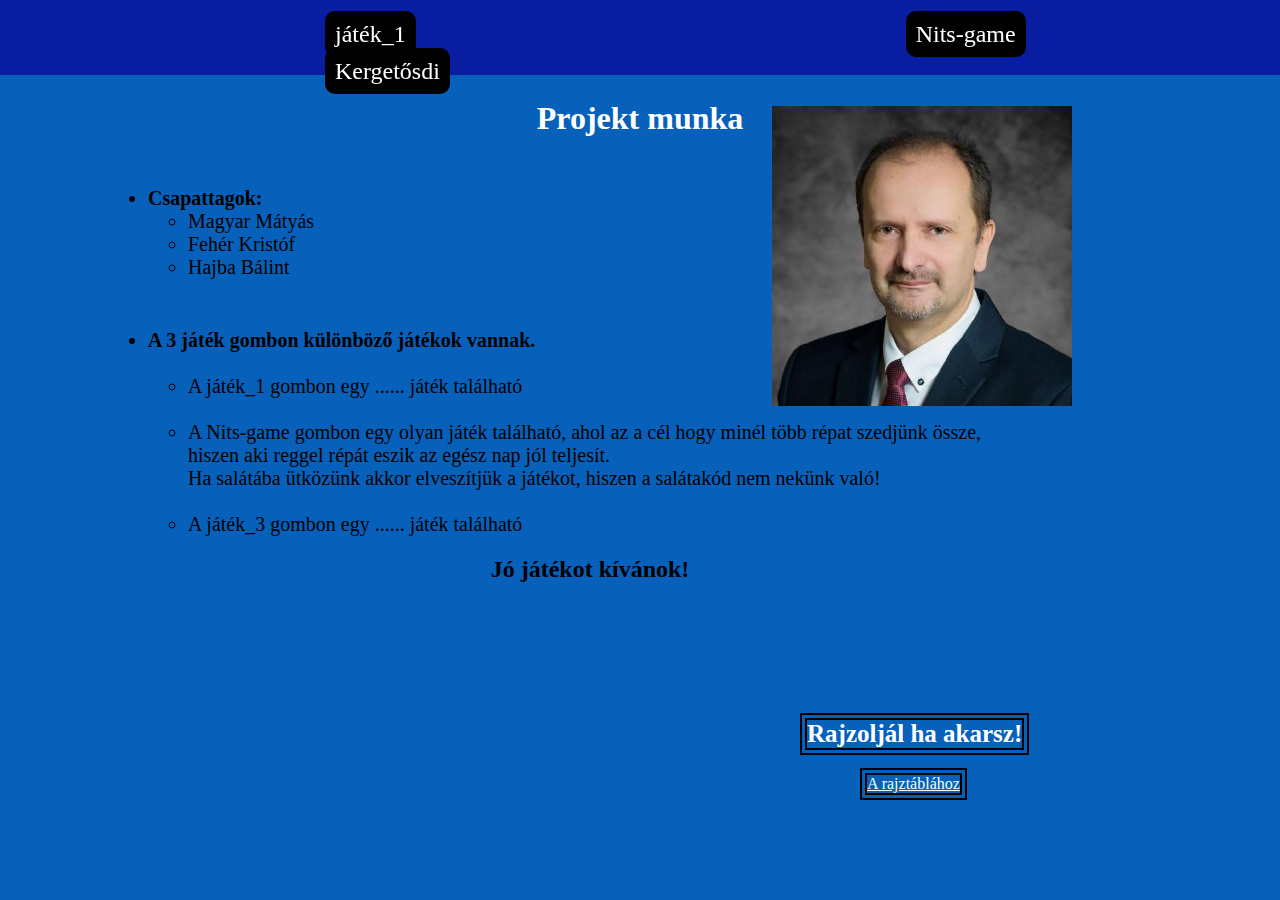
==== index.html @ cb825188 "Merge pull request #19 from magyar-matyas/5-kergető-prototípus" ====
<!DOCTYPE html>
<html lang="hu">
<head>
    <meta charset="UTF-8">
    <meta name="viewport" content="width=device-width, initial-scale=1.0">
    <link rel="stylesheet" href="style.css">
    <title>Projekt munka</title>
</head>
<body>
    <div class="navbar">
        <ul class="navbar-list">
            <li class="navbar-item">
                <a href="" class="navbar-link">játék_1</a>
            </li>
            <li class="navbar-item">
                <a href="enjatekom.html" class="navbar-link">Nits-game</a>
            </li>
            <li class="navbar-item">
                <a href="kergeto.html" class="navbar-link">Kergetősdi</a>
            </li>
        </ul>
    </div>
    <div class="szoveg">
        <h1>Projekt munka</h1>
        <ul class="szovegtagol">
            <li>
                Csapattagok: 
                <ul id="adatok">
                    <li>Magyar Mátyás</li>
                    <li>Fehér Kristóf</li>
                    <li>Hajba Bálint</li>
                </ul>
            </li>
        </ul>
            <ul id="jatekutasitas">
                <li>A 3 játék gombon különböző játékok vannak.</li>
                <br>
                <ul id="leiras">
                    <li>A játék_1 gombon egy ...... játék található</li>
                    <br>
                    <li>A Nits-game gombon egy olyan játék található, ahol az a cél hogy minél több répat szedjünk össze,<br> hiszen aki reggel répát eszik az egész nap jól teljesít. <br> Ha salátába ütközünk akkor elveszítjük a játékot, hiszen a salátakód nem nekünk való!</li>
                    <br>
                    <li>A játék_3 gombon egy ...... játék található</li>
                </ul>
            </ul>
    </div>
    <div>
        <img id="fooldal_kep" src="kepek/fooldal_kep_jo.png">
        <h2 id="jokivansag">Jó játékot kívánok!</h2>
    </div>
    <div>
        <h3 id="kergetotitle">Rajzoljál ha akarsz!</h3>
        <a href="rajzolo.html" id="rajzolokezd">A rajztáblához</a>
    </div>
</body>
</html>
---- style.css ----
body {
    background-color: #0761bb;
    font-family: 'Roboto';
    color: white;
    text-align: justify;
  }
  
  .navbar {
    width: 100%;
    height: 75px;
    background-color: #091da0;
    margin: 0;
    position: fixed;
    top: 0;
    left: 0;
    z-index: 2;
  }
  
  .navbar-item {
    float: left;
    margin: 5px;
  }
  
  .navbar-link {
    margin-left: 280px;
    margin-right: 200px;
    text-decoration: none;
    color: white;
    padding: 10px;
    background-color: black;
    border-radius: 10px;
    font-size: 24px;
  }
  
  .navbar-list {
    list-style: none;
    height: 50px;
  }
  
  .navbar-link:hover {
    background-color: rgb(255, 0, 0);
    transition: 0.2s;
  }

  h1{
    color: rgb(255, 255, 255);
    text-align: center;
    margin-top: 100px;
    font-family: 'Times New Roman', Times, serif;
  }

.szovegtagol{
  color: black;
  font-size: 20px;
  font-family: 'Times New Roman', Times, serif;
  font-weight: bold;
  margin-left: 100px;
  margin-top: 50px;
  }

#adatok{
  font-weight: normal;
}

#leiras{
  font-weight: normal;
}

#jatekutasitas{
  color: black;
  font-size: 20px;
  font-family: 'Times New Roman', Times, serif;
  font-weight: bold;
  margin-left: 100px;
  margin-top: 50px;
}

#fooldal_kep{
  position: relative;
  float: right;
  bottom: 450px;
  display: block;
  height: 300px;
  margin-right: 200px;
}

#jokivansag{
  position: relative;
  color: black;
  font-weight: bold;
  font-family: 'Times New Roman', Times, serif;
  text-align: center;
  margin-left: 400px;
}

#rajzolokezd{
  border: 7px double black;
  position: absolute;
  color: azure;
  bottom: 100px;
  left: 860px;
}

#kergetotitle{
  border: 7px double black;
  font-size: 25px;
  position: absolute;
  bottom: 120px;
  left: 800px;
}
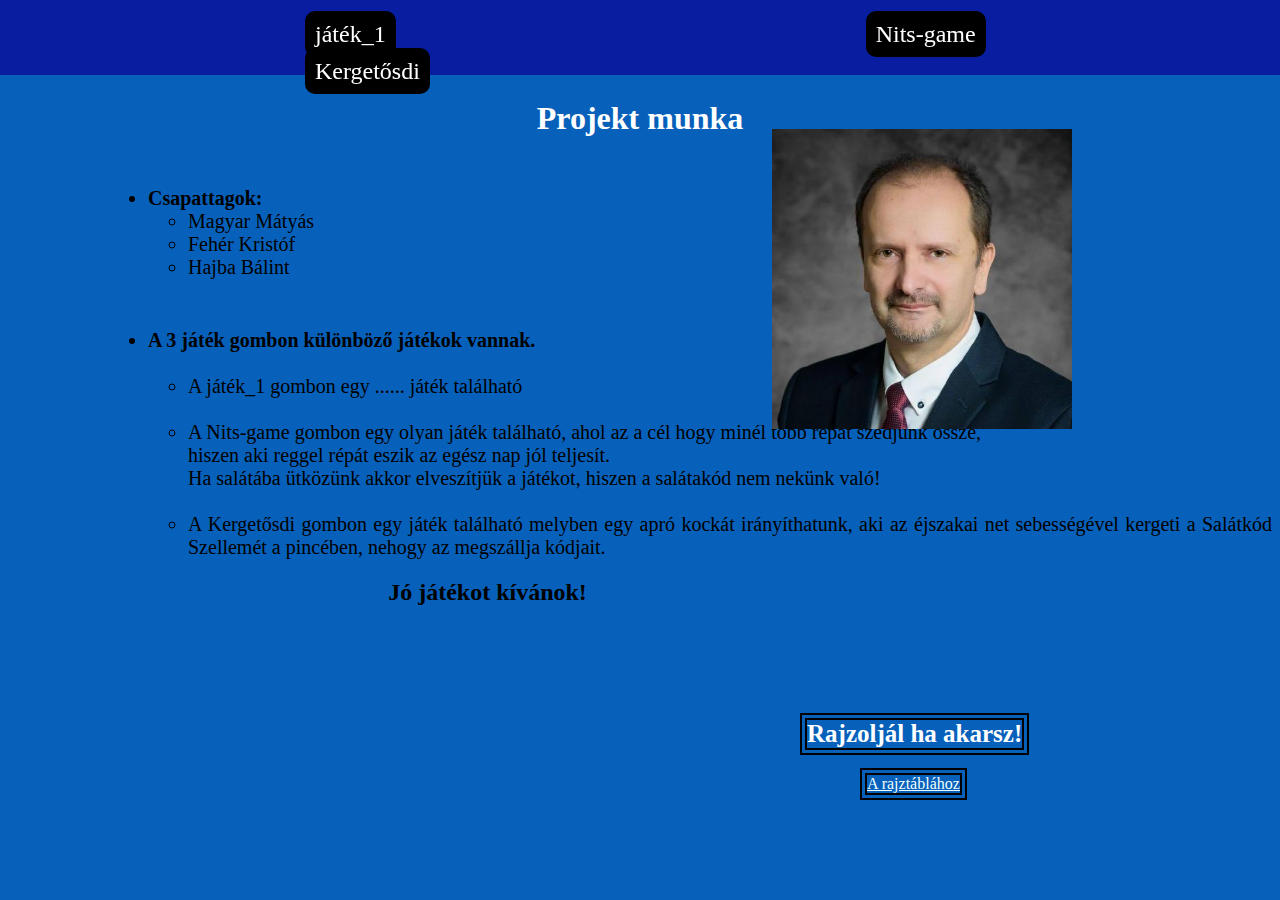
==== commit 6846175d: "Leírás" ====
--- a/index.html
+++ b/index.html
@@ -13,7 +13,7 @@
                 <a href="" class="navbar-link">játék_1</a>
             </li>
             <li class="navbar-item">
-                <a href="enjatekom.html" class="navbar-link">Nits-game</a>
+                <a href="" class="navbar-link">Nits-game</a>
             </li>
             <li class="navbar-item">
                 <a href="kergeto.html" class="navbar-link">Kergetősdi</a>
@@ -40,7 +40,7 @@
                     <br>
                     <li>A Nits-game gombon egy olyan játék található, ahol az a cél hogy minél több répat szedjünk össze,<br> hiszen aki reggel répát eszik az egész nap jól teljesít. <br> Ha salátába ütközünk akkor elveszítjük a játékot, hiszen a salátakód nem nekünk való!</li>
                     <br>
-                    <li>A játék_3 gombon egy ...... játék található</li>
+                    <li>A Kergetősdi gombon egy játék található melyben egy apró kockát irányíthatunk, aki az éjszakai net sebességével kergeti a Salátkód Szellemét a pincében, nehogy az megszállja kódjait.</li>
                 </ul>
             </ul>
     </div>
--- a/style.css
+++ b/style.css
@@ -22,7 +22,7 @@
   }
   
   .navbar-link {
-    margin-left: 280px;
+    margin-left: 260px;
     margin-right: 200px;
     text-decoration: none;
     color: white;
@@ -90,7 +90,7 @@
   font-weight: bold;
   font-family: 'Times New Roman', Times, serif;
   text-align: center;
-  margin-left: 400px;
+  margin-left: 195px;
 }
 
 #rajzolokezd{
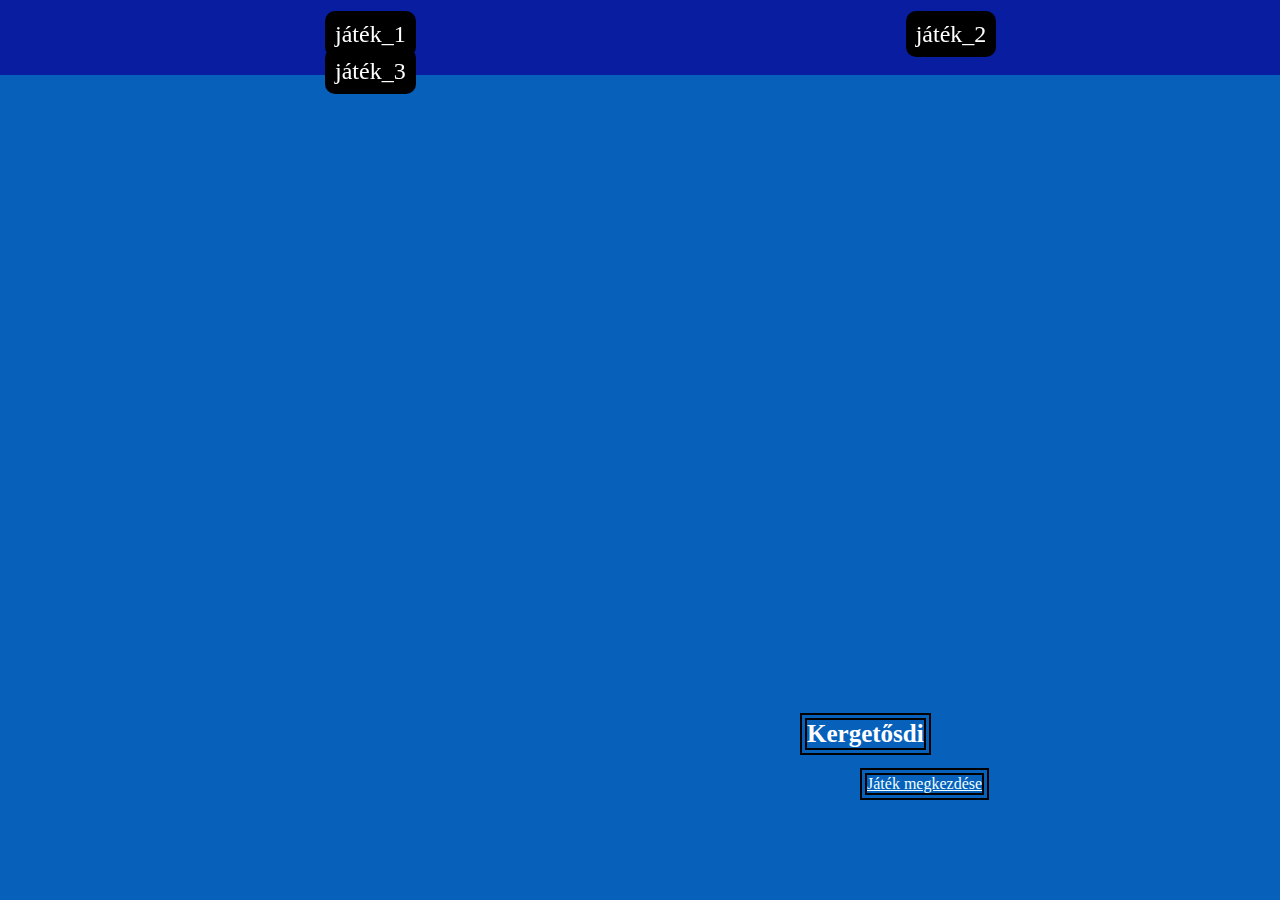
==== commit 3b8cfce7: "Flappy Nits feltoltese feltoltve" ====
--- a/index.html
+++ b/index.html
@@ -10,47 +10,21 @@
     <div class="navbar">
         <ul class="navbar-list">
             <li class="navbar-item">
-                <a href="" class="navbar-link">játék_1</a>
+                <a href="flappy.html" class="navbar-link">játék_1</a>
             </li>
             <li class="navbar-item">
-                <a href="" class="navbar-link">Nits-game</a>
+                <a href="" class="navbar-link">játék_2</a>
             </li>
             <li class="navbar-item">
-                <a href="kergeto.html" class="navbar-link">Kergetősdi</a>
+                <a href="#kergetotitle" class="navbar-link">játék_3</a>
             </li>
         </ul>
     </div>
-    <div class="szoveg">
-        <h1>Projekt munka</h1>
-        <ul class="szovegtagol">
-            <li>
-                Csapattagok: 
-                <ul id="adatok">
-                    <li>Magyar Mátyás</li>
-                    <li>Fehér Kristóf</li>
-                    <li>Hajba Bálint</li>
-                </ul>
-            </li>
-        </ul>
-            <ul id="jatekutasitas">
-                <li>A 3 játék gombon különböző játékok vannak.</li>
-                <br>
-                <ul id="leiras">
-                    <li>A játék_1 gombon egy ...... játék található</li>
-                    <br>
-                    <li>A Nits-game gombon egy olyan játék található, ahol az a cél hogy minél több répat szedjünk össze,<br> hiszen aki reggel répát eszik az egész nap jól teljesít. <br> Ha salátába ütközünk akkor elveszítjük a játékot, hiszen a salátakód nem nekünk való!</li>
-                    <br>
-                    <li>A Kergetősdi gombon egy játék található melyben egy apró kockát irányíthatunk, aki az éjszakai net sebességével kergeti a Salátkód Szellemét a pincében, nehogy az megszállja kódjait.</li>
-                </ul>
-            </ul>
-    </div>
+
     <div>
-        <img id="fooldal_kep" src="kepek/fooldal_kep_jo.png">
-        <h2 id="jokivansag">Jó játékot kívánok!</h2>
-    </div>
-    <div>
-        <h3 id="kergetotitle">Rajzoljál ha akarsz!</h3>
-        <a href="rajzolo.html" id="rajzolokezd">A rajztáblához</a>
+        <h3 id="kergetotitle">Kergetősdi</h3>
+        <a href="kergeto.html" id="kergetokezd">Játék megkezdése</a>
+        <a href="rajzolo.html" id="rajzolokezd">Játék megkezdése</a>
     </div>
 </body>
 </html>--- a/style.css
+++ b/style.css
@@ -22,7 +22,7 @@
   }
   
   .navbar-link {
-    margin-left: 260px;
+    margin-left: 280px;
     margin-right: 200px;
     text-decoration: none;
     color: white;
@@ -90,7 +90,7 @@
   font-weight: bold;
   font-family: 'Times New Roman', Times, serif;
   text-align: center;
-  margin-left: 195px;
+  margin-left: 450px;
 }
 
 #rajzolokezd{
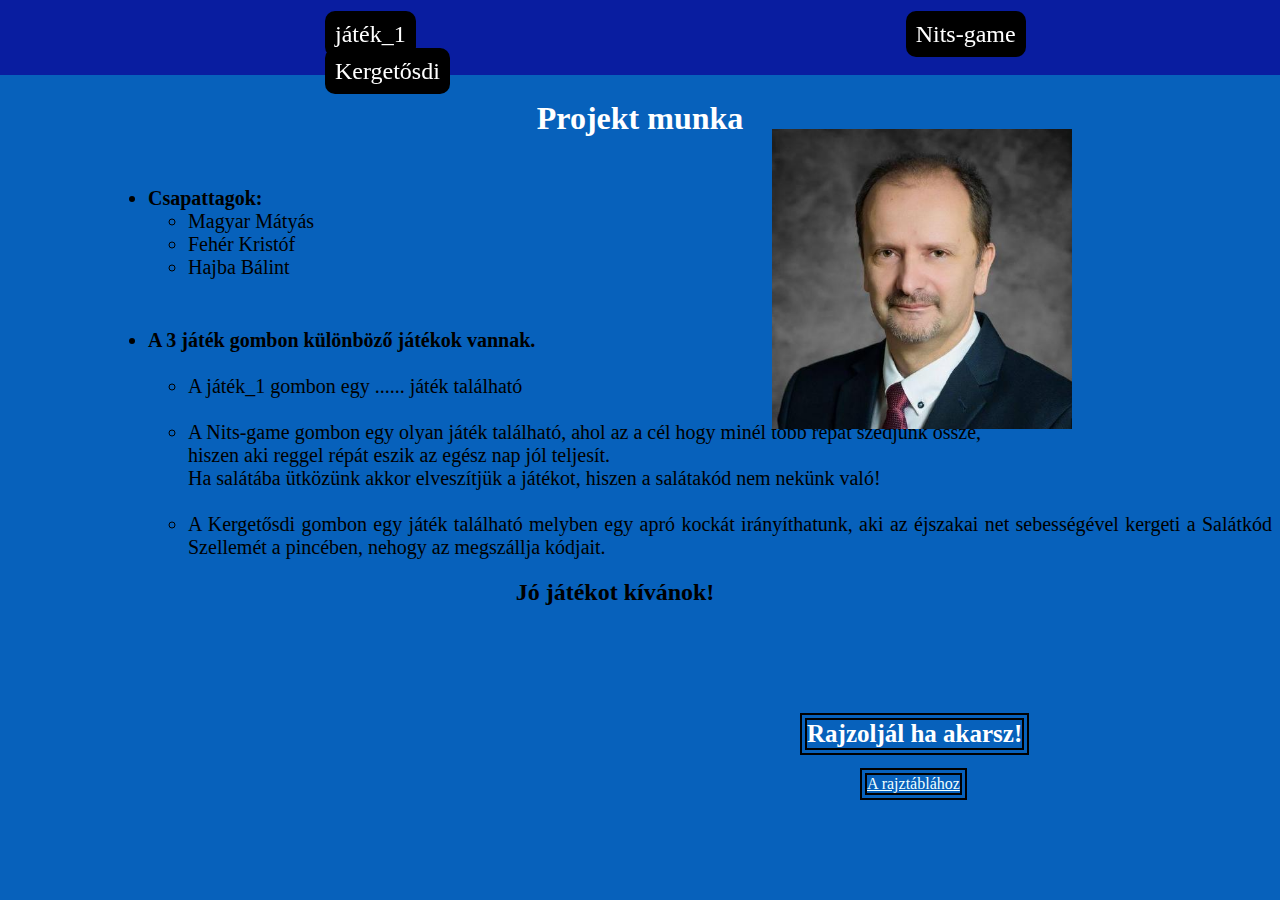
==== commit 543ab8c2: "Merge pull request #21 from magyar-matyas/18-flappy-nits" ====
--- a/index.html
+++ b/index.html
@@ -13,18 +13,44 @@
                 <a href="flappy.html" class="navbar-link">játék_1</a>
             </li>
             <li class="navbar-item">
-                <a href="" class="navbar-link">játék_2</a>
+                <a href="enjatekom.html" class="navbar-link">Nits-game</a>
             </li>
             <li class="navbar-item">
-                <a href="#kergetotitle" class="navbar-link">játék_3</a>
+                <a href="kergeto.html" class="navbar-link">Kergetősdi</a>
             </li>
         </ul>
     </div>
-
+    <div class="szoveg">
+        <h1>Projekt munka</h1>
+        <ul class="szovegtagol">
+            <li>
+                Csapattagok: 
+                <ul id="adatok">
+                    <li>Magyar Mátyás</li>
+                    <li>Fehér Kristóf</li>
+                    <li>Hajba Bálint</li>
+                </ul>
+            </li>
+        </ul>
+            <ul id="jatekutasitas">
+                <li>A 3 játék gombon különböző játékok vannak.</li>
+                <br>
+                <ul id="leiras">
+                    <li>A játék_1 gombon egy ...... játék található</li>
+                    <br>
+                    <li>A Nits-game gombon egy olyan játék található, ahol az a cél hogy minél több répat szedjünk össze,<br> hiszen aki reggel répát eszik az egész nap jól teljesít. <br> Ha salátába ütközünk akkor elveszítjük a játékot, hiszen a salátakód nem nekünk való!</li>
+                    <br>
+                    <li>A Kergetősdi gombon egy játék található melyben egy apró kockát irányíthatunk, aki az éjszakai net sebességével kergeti a Salátkód Szellemét a pincében, nehogy az megszállja kódjait.</li>
+                </ul>
+            </ul>
+    </div>
     <div>
-        <h3 id="kergetotitle">Kergetősdi</h3>
-        <a href="kergeto.html" id="kergetokezd">Játék megkezdése</a>
-        <a href="rajzolo.html" id="rajzolokezd">Játék megkezdése</a>
+        <img id="fooldal_kep" src="kepek/fooldal_kep_jo.png">
+        <h2 id="jokivansag">Jó játékot kívánok!</h2>
+    </div>
+    <div>
+        <h3 id="kergetotitle">Rajzoljál ha akarsz!</h3>
+        <a href="rajzolo.html" id="rajzolokezd">A rajztáblához</a>
     </div>
 </body>
 </html>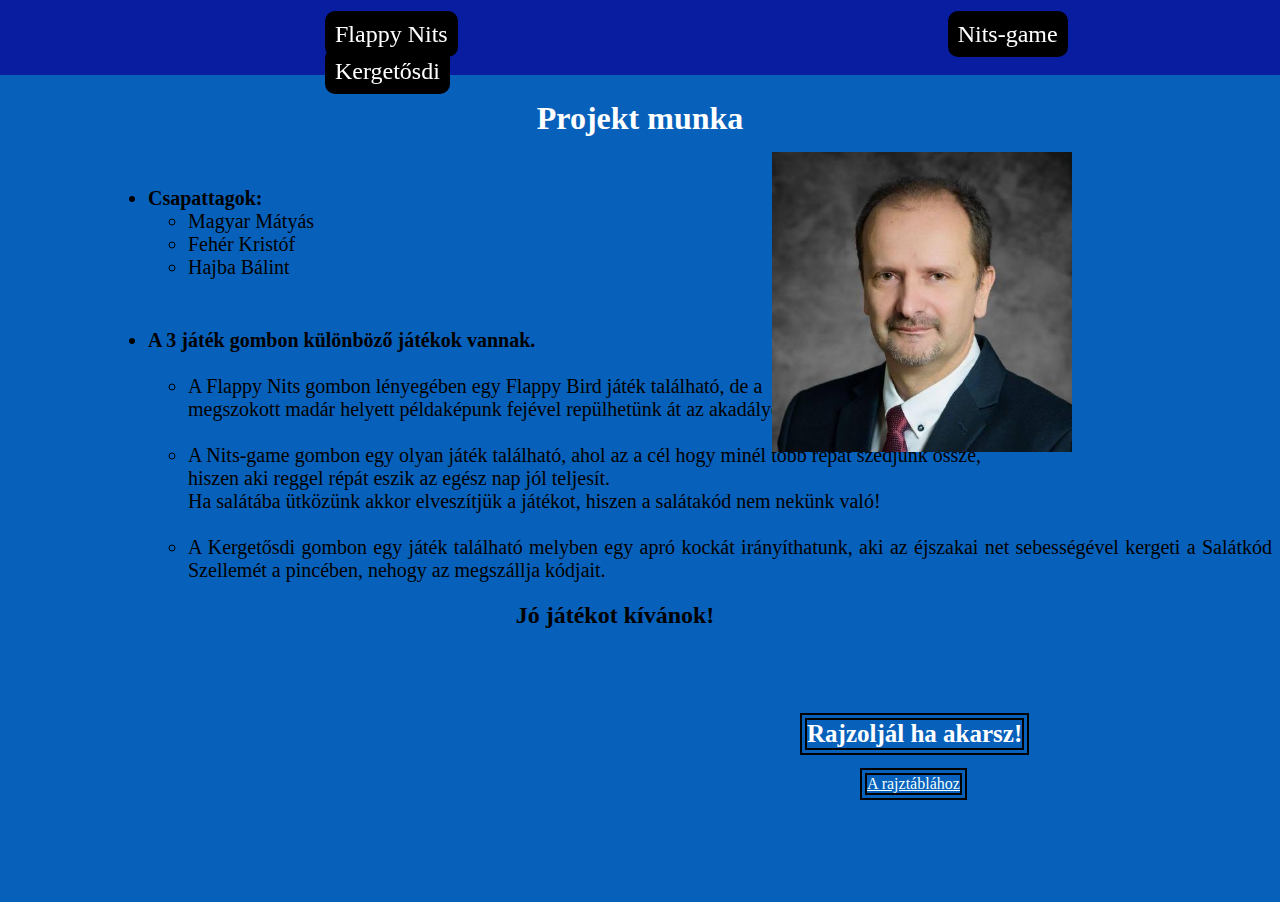
==== commit 4836b306: "flappy nits kepvaltogatas" ====
--- a/index.html
+++ b/index.html
@@ -10,7 +10,7 @@
     <div class="navbar">
         <ul class="navbar-list">
             <li class="navbar-item">
-                <a href="flappy.html" class="navbar-link">játék_1</a>
+                <a href="flappy.html" class="navbar-link">Flappy Nits</a>
             </li>
             <li class="navbar-item">
                 <a href="enjatekom.html" class="navbar-link">Nits-game</a>
@@ -36,7 +36,7 @@
                 <li>A 3 játék gombon különböző játékok vannak.</li>
                 <br>
                 <ul id="leiras">
-                    <li>A játék_1 gombon egy ...... játék található</li>
+                    <li>A Flappy Nits gombon lényegében egy Flappy Bird játék található, de a <br> megszokott madár helyett példaképunk fejével repülhetünk át az akadályok között.</li>
                     <br>
                     <li>A Nits-game gombon egy olyan játék található, ahol az a cél hogy minél több répat szedjünk össze,<br> hiszen aki reggel répát eszik az egész nap jól teljesít. <br> Ha salátába ütközünk akkor elveszítjük a játékot, hiszen a salátakód nem nekünk való!</li>
                     <br>
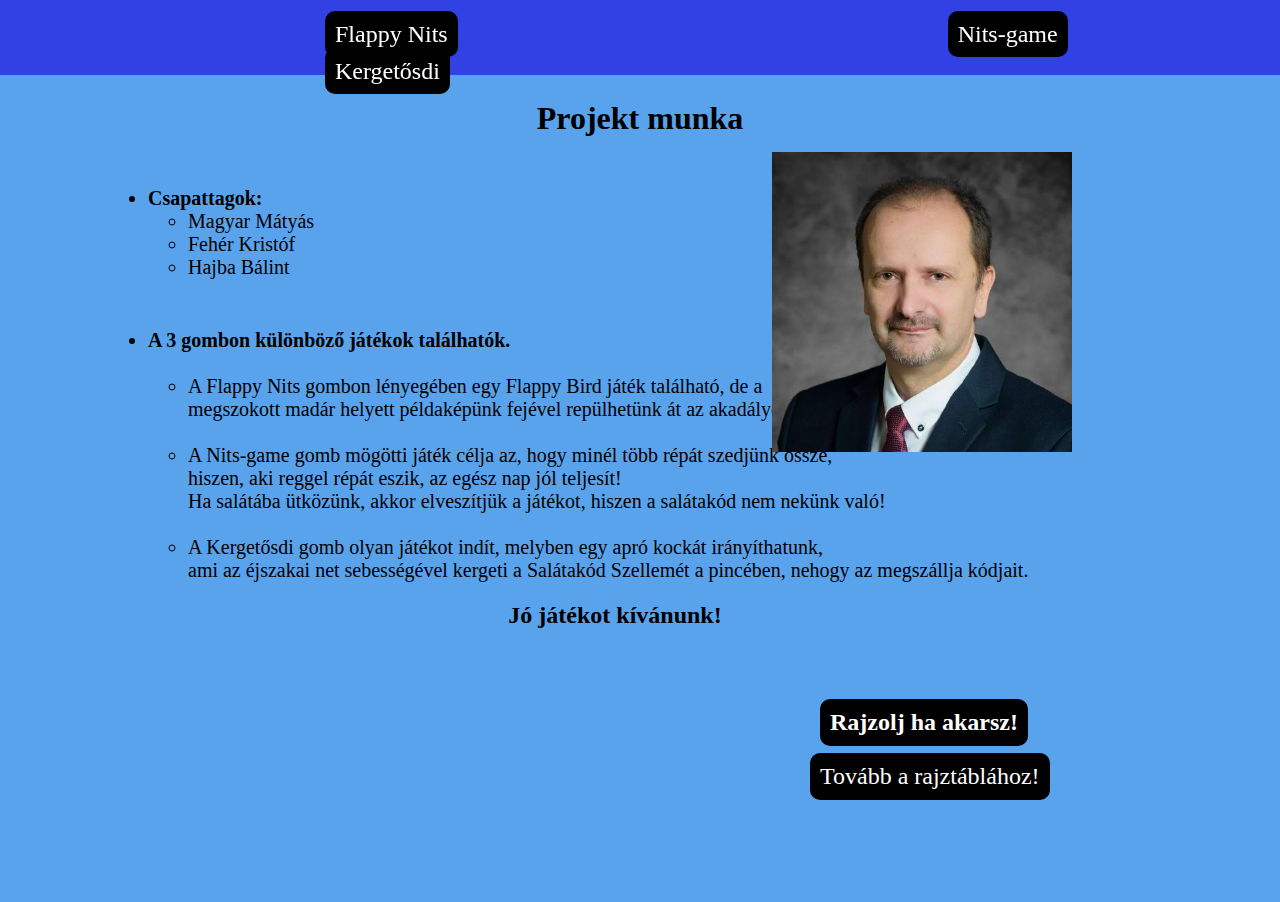
==== commit cff1f73c: "helyesírás javítása Fixes #22" ====
--- a/index.html
+++ b/index.html
@@ -33,24 +33,24 @@
             </li>
         </ul>
             <ul id="jatekutasitas">
-                <li>A 3 játék gombon különböző játékok vannak.</li>
+                <li>A 3 gombon különböző játékok találhatók.</li>
                 <br>
                 <ul id="leiras">
-                    <li>A Flappy Nits gombon lényegében egy Flappy Bird játék található, de a <br> megszokott madár helyett példaképunk fejével repülhetünk át az akadályok között.</li>
+                    <li>A Flappy Nits gombon lényegében egy Flappy Bird játék található, de a <br> megszokott madár helyett példaképünk fejével repülhetünk át az akadályok között.</li>
                     <br>
-                    <li>A Nits-game gombon egy olyan játék található, ahol az a cél hogy minél több répat szedjünk össze,<br> hiszen aki reggel répát eszik az egész nap jól teljesít. <br> Ha salátába ütközünk akkor elveszítjük a játékot, hiszen a salátakód nem nekünk való!</li>
+                    <li>A Nits-game gomb mögötti játék célja az, hogy minél több répát szedjünk össze,<br> hiszen, aki reggel répát eszik, az egész nap jól teljesít! <br> Ha salátába ütközünk, akkor elveszítjük a játékot, hiszen a salátakód nem nekünk való!</li>
                     <br>
-                    <li>A Kergetősdi gombon egy játék található melyben egy apró kockát irányíthatunk, aki az éjszakai net sebességével kergeti a Salátkód Szellemét a pincében, nehogy az megszállja kódjait.</li>
+                    <li>A Kergetősdi gomb olyan játékot indít, melyben egy apró kockát irányíthatunk,<br> ami az éjszakai net sebességével kergeti a Salátakód Szellemét a pincében, nehogy az megszállja kódjait.</li>
                 </ul>
             </ul>
     </div>
     <div>
         <img id="fooldal_kep" src="kepek/fooldal_kep_jo.png">
-        <h2 id="jokivansag">Jó játékot kívánok!</h2>
+        <h2 id="jokivansag">Jó játékot kívánunk!</h2>
     </div>
     <div>
-        <h3 id="kergetotitle">Rajzoljál ha akarsz!</h3>
-        <a href="rajzolo.html" id="rajzolokezd">A rajztáblához</a>
+        <h3 id="kergetotitle">Rajzolj ha akarsz!</h3>
+        <a href="rajzolo.html" id="rajzolokezd">Tovább a rajztáblához!</a>
     </div>
 </body>
 </html>--- a/style.css
+++ b/style.css
@@ -1,5 +1,5 @@
 body {
-    background-color: #0761bb;
+    background-color: #59a3ed;
     font-family: 'Roboto';
     color: white;
     text-align: justify;
@@ -8,7 +8,7 @@
   .navbar {
     width: 100%;
     height: 75px;
-    background-color: #091da0;
+    background-color: #3241e3;
     margin: 0;
     position: fixed;
     top: 0;
@@ -43,7 +43,7 @@
   }
 
   h1{
-    color: rgb(255, 255, 255);
+    color: black;
     text-align: center;
     margin-top: 100px;
     font-family: 'Times New Roman', Times, serif;
@@ -94,17 +94,27 @@
 }
 
 #rajzolokezd{
-  border: 7px double black;
   position: absolute;
-  color: azure;
+  color: white;
   bottom: 100px;
-  left: 860px;
+  left: 810px;
+  text-decoration: none;
+  color: white;
+  padding: 10px;
+  background-color: black;
+  border-radius: 10px;
+  font-size: 24px;
 }
 
 #kergetotitle{
-  border: 7px double black;
-  font-size: 25px;
   position: absolute;
-  bottom: 120px;
-  left: 800px;
+  color: white;
+  bottom: 130px;
+  left: 820px;
+  text-decoration: none;
+  color: white;
+  padding: 10px;
+  background-color: black;
+  border-radius: 10px;
+  font-size: 24px;
 }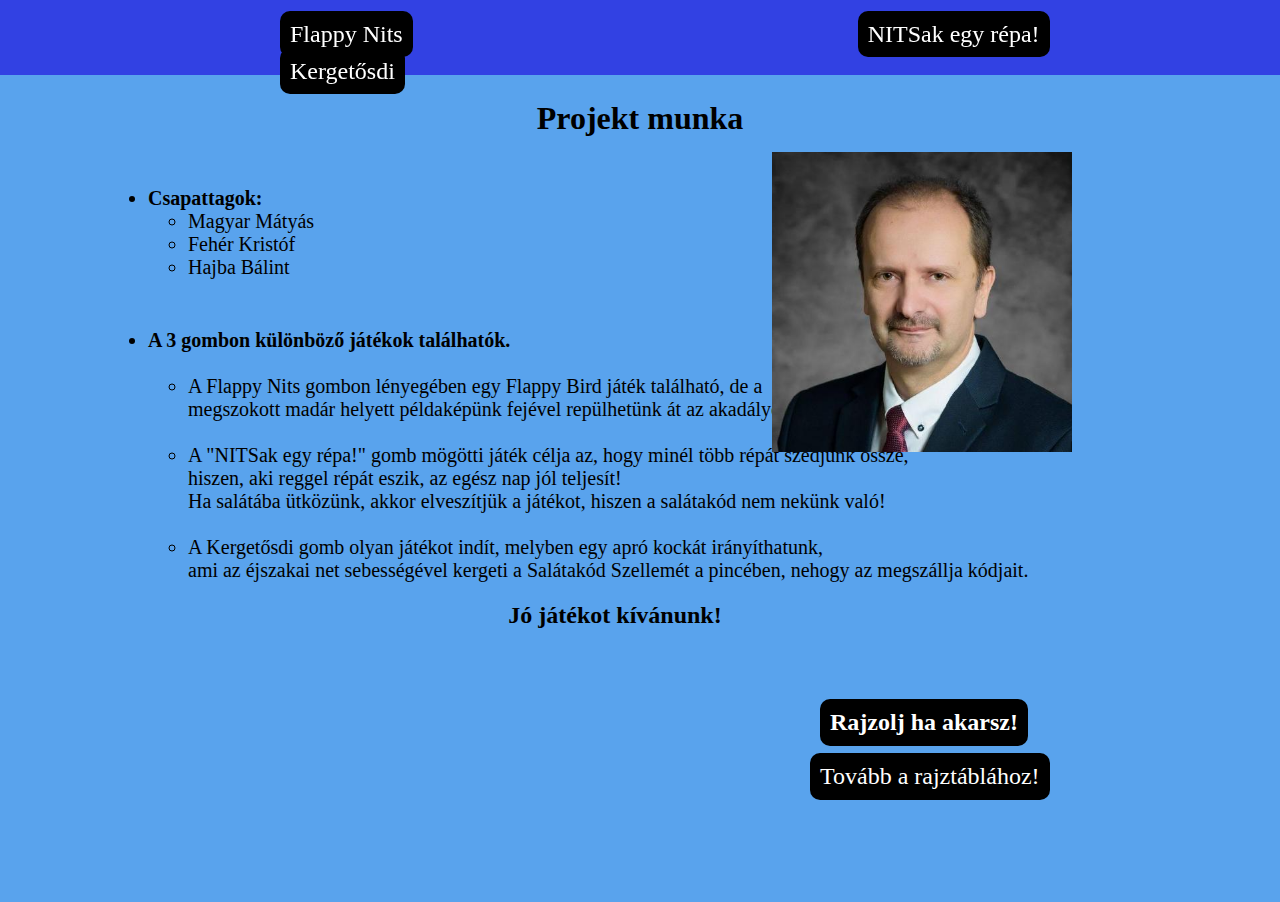
==== commit 0a44c97b: "játéknév váltás Fixes #32" ====
--- a/index.html
+++ b/index.html
@@ -13,7 +13,7 @@
                 <a href="flappy.html" class="navbar-link">Flappy Nits</a>
             </li>
             <li class="navbar-item">
-                <a href="enjatekom.html" class="navbar-link">Nits-game</a>
+                <a href="enjatekom.html" class="navbar-link">NITSak egy répa!</a>
             </li>
             <li class="navbar-item">
                 <a href="kergeto.html" class="navbar-link">Kergetősdi</a>
@@ -38,7 +38,7 @@
                 <ul id="leiras">
                     <li>A Flappy Nits gombon lényegében egy Flappy Bird játék található, de a <br> megszokott madár helyett példaképünk fejével repülhetünk át az akadályok között.</li>
                     <br>
-                    <li>A Nits-game gomb mögötti játék célja az, hogy minél több répát szedjünk össze,<br> hiszen, aki reggel répát eszik, az egész nap jól teljesít! <br> Ha salátába ütközünk, akkor elveszítjük a játékot, hiszen a salátakód nem nekünk való!</li>
+                    <li>A "NITSak egy répa!" gomb mögötti játék célja az, hogy minél több répát szedjünk össze,<br> hiszen, aki reggel répát eszik, az egész nap jól teljesít! <br> Ha salátába ütközünk, akkor elveszítjük a játékot, hiszen a salátakód nem nekünk való!</li>
                     <br>
                     <li>A Kergetősdi gomb olyan játékot indít, melyben egy apró kockát irányíthatunk,<br> ami az éjszakai net sebességével kergeti a Salátakód Szellemét a pincében, nehogy az megszállja kódjait.</li>
                 </ul>
--- a/style.css
+++ b/style.css
@@ -22,7 +22,7 @@
   }
   
   .navbar-link {
-    margin-left: 280px;
+    margin-left: 235px;
     margin-right: 200px;
     text-decoration: none;
     color: white;
